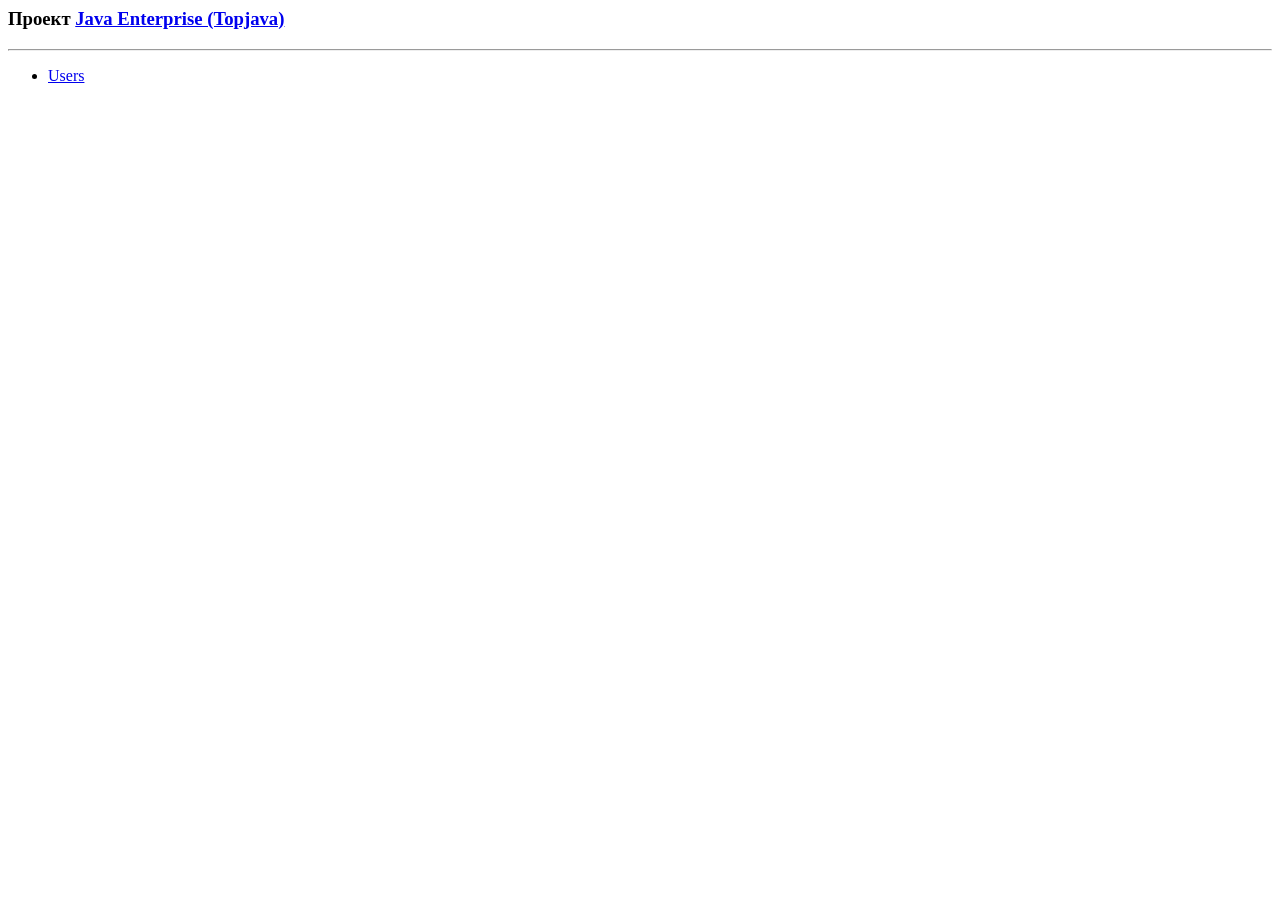
==== src/main/webapp/index.html @ bf8e207c "1 2 switch to war" ====
<html lang="ru">
<head>
    <meta charset="UTF-8">
    <title>Java Enterprise (Topjava)</title>
</head>
<body>
<h3>Проект <a href="https://github.com/JavaWebinar/topjava" target="_blank">Java Enterprise (Topjava)</a></h3>
<hr>
<ul>
    <li><a href="users">Users</a></li>
</ul>
</body>
</html>
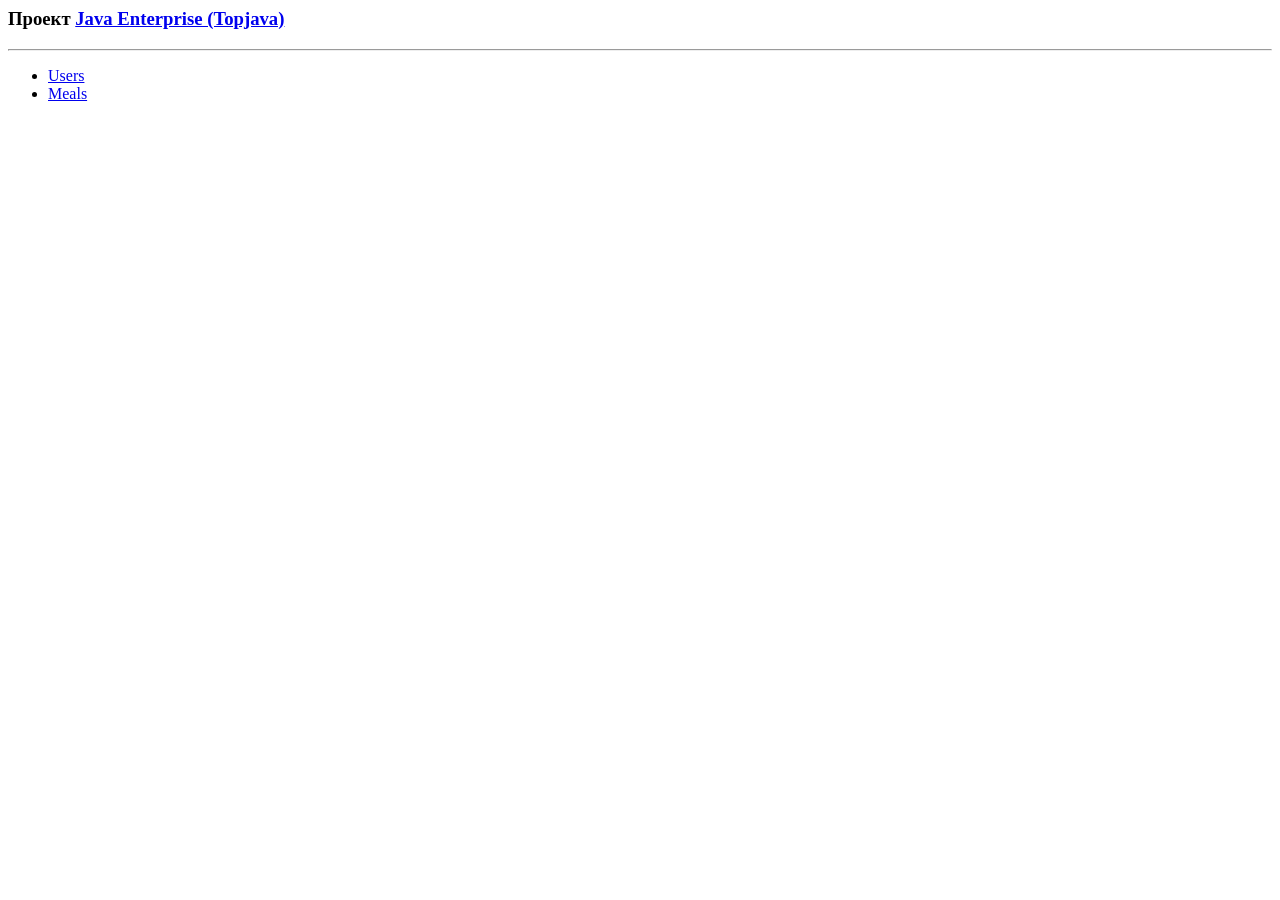
==== commit 06ff02d9: "HW1 realisation" ====
--- a/src/main/webapp/index.html
+++ b/src/main/webapp/index.html
@@ -8,6 +8,7 @@
 <hr>
 <ul>
     <li><a href="users">Users</a></li>
+    <li><a href="meals">Meals</a></li>
 </ul>
 </body>
 </html>
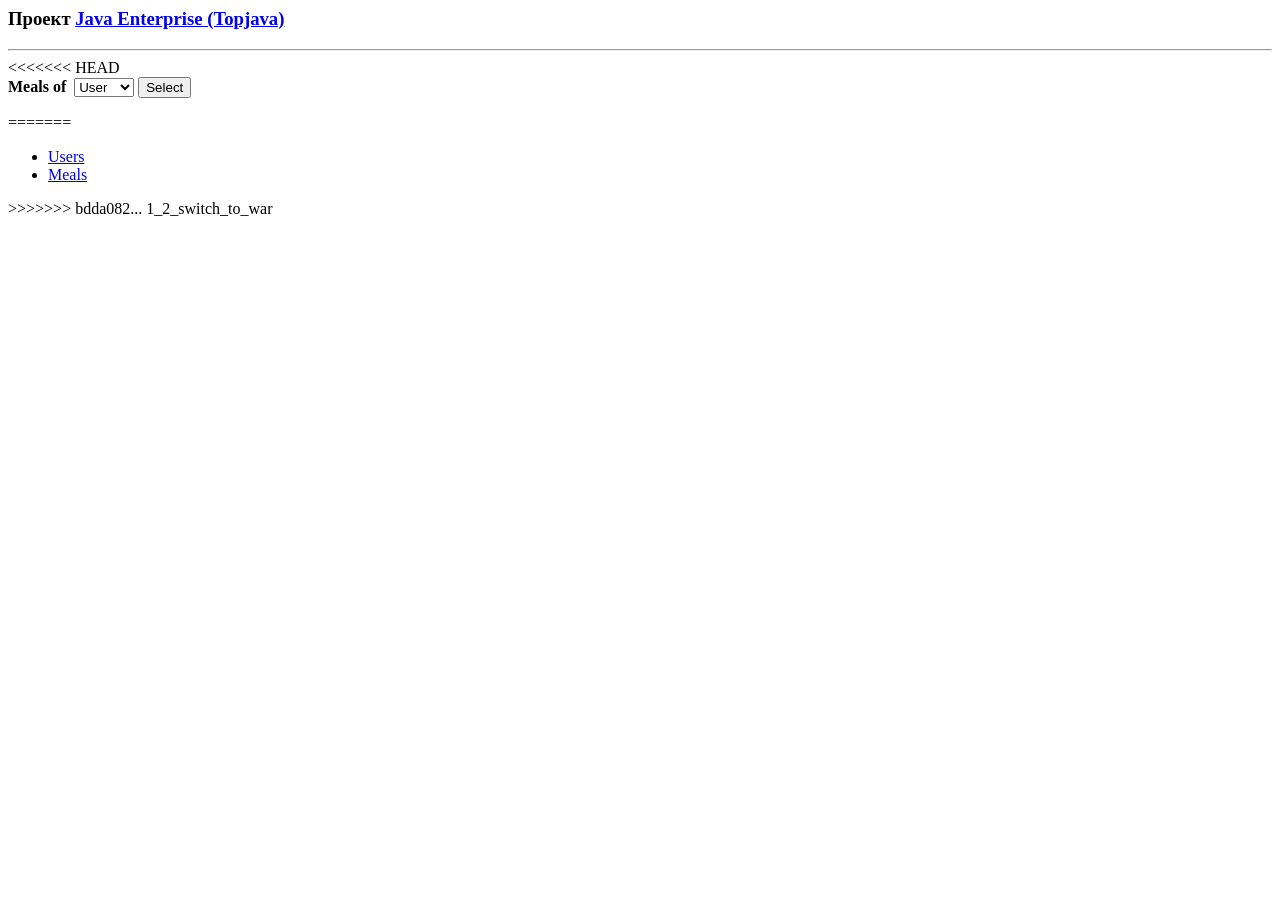
==== commit de85af9b: "2_1_HW1" ====
--- a/src/main/webapp/index.html
+++ b/src/main/webapp/index.html
@@ -6,9 +6,20 @@
 <body>
 <h3>Проект <a href="https://github.com/JavaWebinar/topjava" target="_blank">Java Enterprise (Topjava)</a></h3>
 <hr>
+<<<<<<< HEAD
+<form action="users" method="post">
+    <b>Meals of&nbsp;</b>
+    <select name="userId">
+        <option value="100000">User</option>
+        <option value="100001">Admin</option>
+    </select>
+    <button type="submit">Select</button>
+</form>
+=======
 <ul>
     <li><a href="users">Users</a></li>
     <li><a href="meals">Meals</a></li>
 </ul>
+>>>>>>> bdda082... 1_2_switch_to_war
 </body>
 </html>
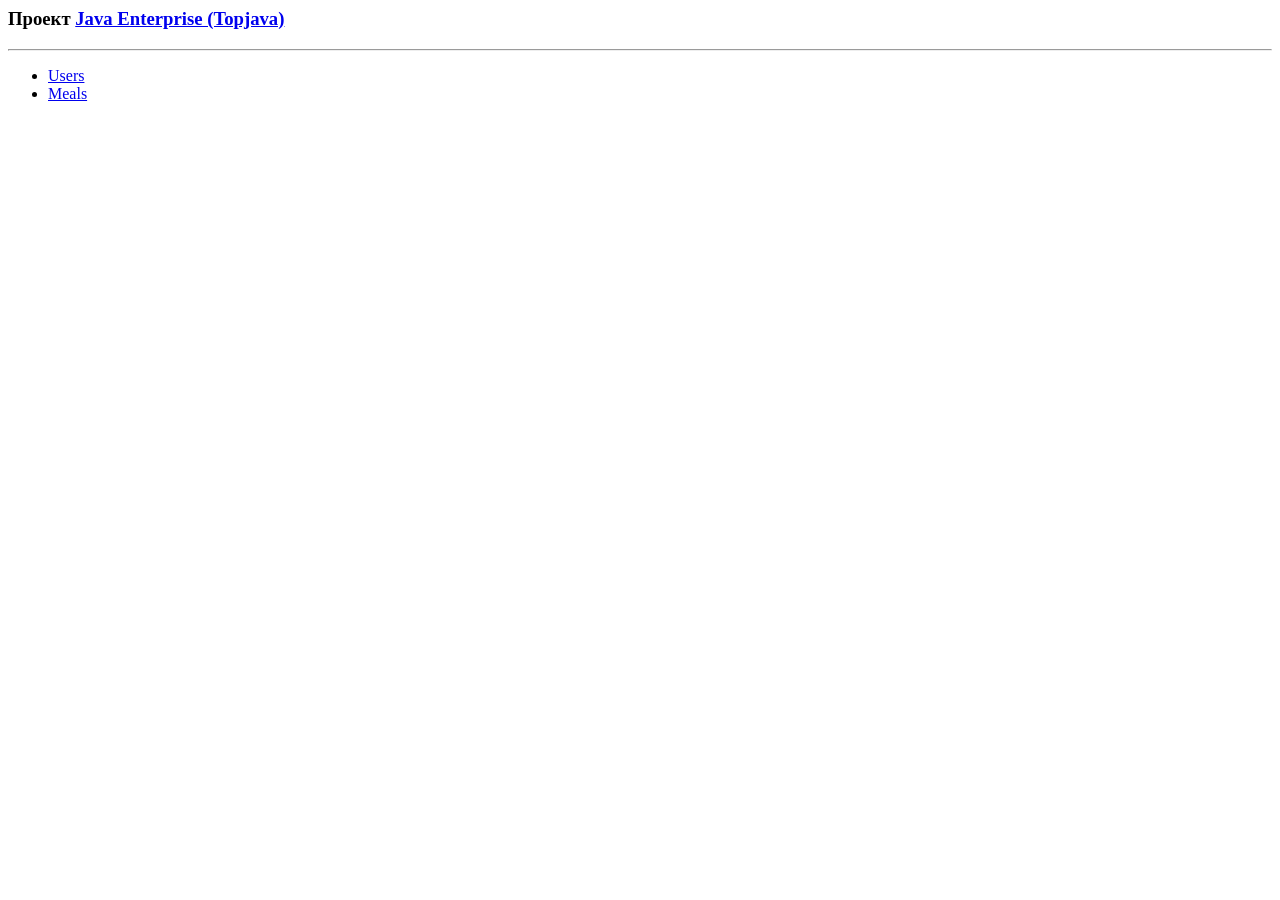
==== commit 3163b99b: "2 1 HW1" ====
--- a/src/main/webapp/index.html
+++ b/src/main/webapp/index.html
@@ -6,20 +6,9 @@
 <body>
 <h3>Проект <a href="https://github.com/JavaWebinar/topjava" target="_blank">Java Enterprise (Topjava)</a></h3>
 <hr>
-<<<<<<< HEAD
-<form action="users" method="post">
-    <b>Meals of&nbsp;</b>
-    <select name="userId">
-        <option value="100000">User</option>
-        <option value="100001">Admin</option>
-    </select>
-    <button type="submit">Select</button>
-</form>
-=======
 <ul>
     <li><a href="users">Users</a></li>
     <li><a href="meals">Meals</a></li>
 </ul>
->>>>>>> bdda082... 1_2_switch_to_war
 </body>
 </html>
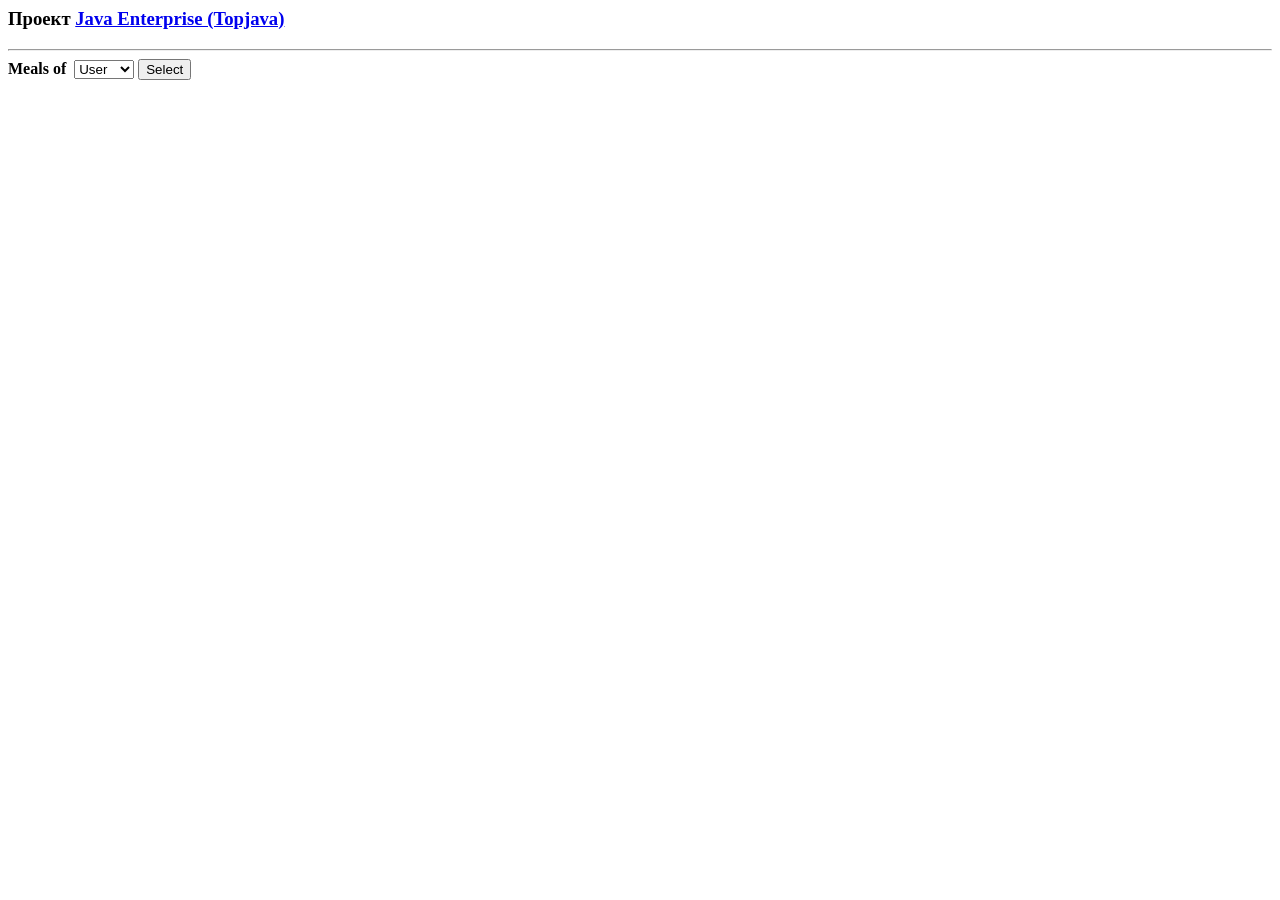
==== commit 6d145641: "3_07_HW2_optional_select_user" ====
--- a/src/main/webapp/index.html
+++ b/src/main/webapp/index.html
@@ -6,9 +6,13 @@
 <body>
 <h3>Проект <a href="https://github.com/JavaWebinar/topjava" target="_blank">Java Enterprise (Topjava)</a></h3>
 <hr>
-<ul>
-    <li><a href="users">Users</a></li>
-    <li><a href="meals">Meals</a></li>
-</ul>
+<form method="post" action="users">
+    <b>Meals of&nbsp;</b>
+    <select name="userId">
+        <option value="1">User</option>
+        <option value="2">Admin</option>
+    </select>
+    <button type="submit">Select</button>
+</form>
 </body>
 </html>
